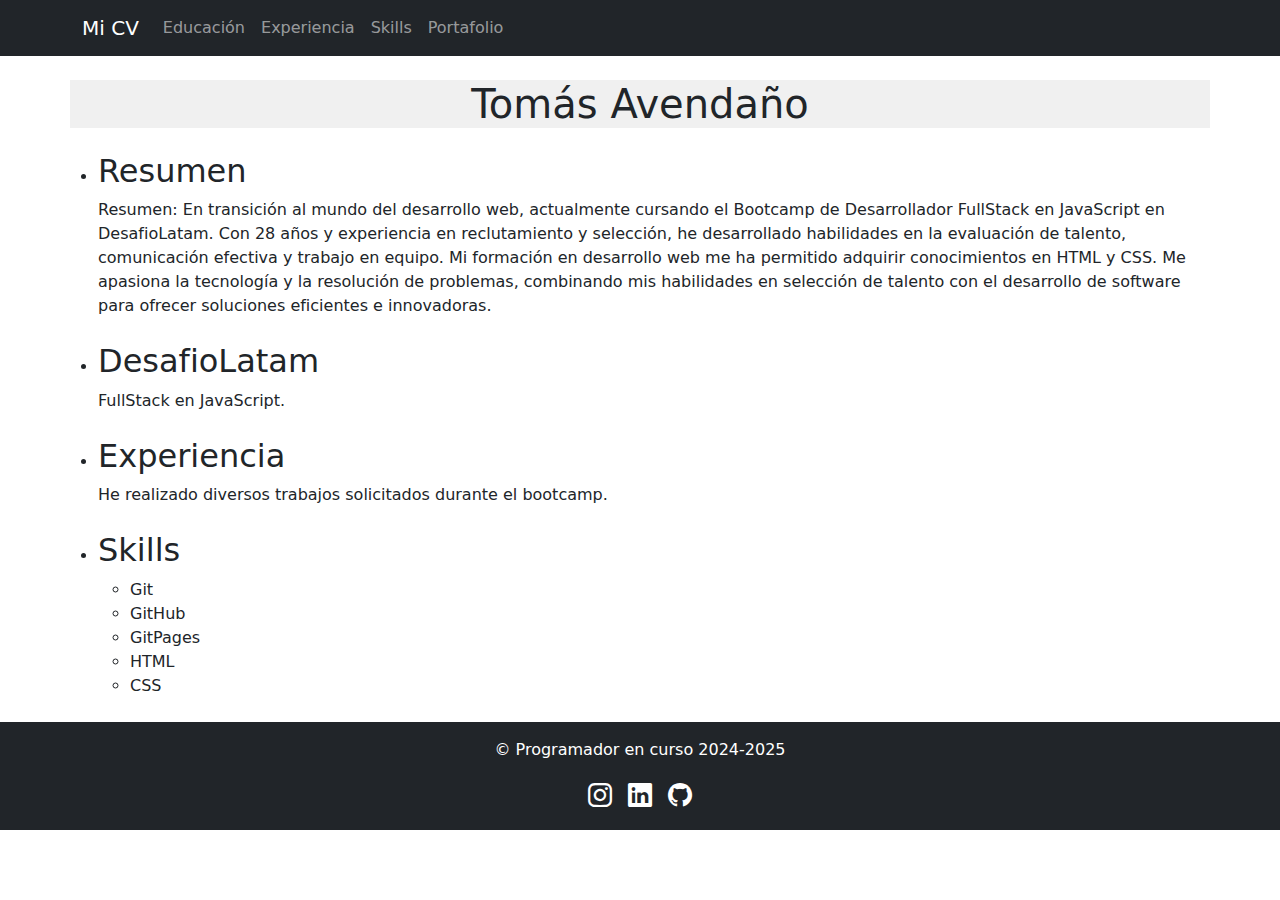
==== index.html @ c9030259 "se ordenaron los parrafos sueltos con una lista <ul>" ====
<!DOCTYPE html>
<html lang="es">
  <head>
    <meta charset="UTF-8" />
    <meta name="viewport" content="width=device-width, initial-scale=1.0" />
    <title>CV Tomás Avendaño y Portafolio</title>
    <link
      rel="stylesheet"
      href="https://cdn.jsdelivr.net/npm/bootstrap@5.3.0/dist/css/bootstrap.min.css"
    />
    <link
      rel="stylesheet"
      href="https://cdn.jsdelivr.net/npm/bootstrap-icons/font/bootstrap-icons.css"
    />
  </head>


  <body>
    <nav class="navbar navbar-expand-lg navbar-dark bg-dark">
      <div class="container">
        <a class="navbar-brand" href="#">Mi CV</a>
        <button
          class="navbar-toggler"
          type="button"
          data-bs-toggle="collapse"
          data-bs-target="#navbarNav"
        >
          <span class="navbar-toggler-icon"></span>
        </button>
        <div class="collapse navbar-collapse" id="navbarNav">
          <ul class="navbar-nav">
            <li class="nav-item">
              <a class="nav-link" href="#educacion">Educación</a>
            </li>
            <li class="nav-item">
              <a class="nav-link" href="#experiencia">Experiencia</a>
            </li>
            <li class="nav-item">
              <a class="nav-link" href="#skills">Skills</a>
            </li>
            <li class="nav-item">
              <a class="nav-link" href="portafolioprueba.HTML">Portafolio</a>
            </li>
          </ul>
        </div>
      </div>
    </nav>

    <header class="container text-center my-4" style="background-color: #f0f0f0;">
      <h1>Tomás Avendaño</h1>
  </header>
<ul>
    <section id="educacion" class="container my-4">
     <li> <h2>Resumen</h2> </li>
      <p>
        Resumen: En transición al mundo del desarrollo web, actualmente cursando
        el Bootcamp de Desarrollador FullStack en JavaScript en DesafioLatam.
        Con 28 años y experiencia en reclutamiento y selección, he desarrollado
        habilidades en la evaluación de talento, comunicación efectiva y trabajo
        en equipo. Mi formación en desarrollo web me ha permitido adquirir
        conocimientos en HTML y CSS. Me apasiona la tecnología y la resolución
        de problemas, combinando mis habilidades en selección de talento con el
        desarrollo de software para ofrecer soluciones eficientes e innovadoras.
      </p>
    </section>

    <section id="educacion" class="container my-4">
     <li> <h2>DesafioLatam</h2> </li>
      <p>FullStack en JavaScript.</p>
    </section>

    <section id="experiencia" class="container my-4">
      <li><h2>Experiencia</h2> </li>
      <p>He realizado diversos trabajos solicitados durante el bootcamp.</p>
    </section>

    <section id="skills" class="container my-4">
     <li><h2>Skills</h2> </li> 
      <ul>
        <li>Git</li>
        <li>GitHub</li>
        <li>GitPages</li>
        <li>HTML</li>
        <li>CSS</li>
      </ul>
    </ul>
    </section>

    <footer class="bg-dark text-white text-center py-3">
      <p>&copy; Programador en curso 2024-2025</p>
      <div class="d-flex justify-content-center mt-2">
        <a
          href="https://www.instagram.com/tomasein_"
          target="_blank"
          class="text-white mx-2"
        >
          <i class="bi bi-instagram" style="font-size: 1.5rem"></i>
        </a>
        <a
          href="https://www.linkedin.com/"
          target="_blank"
          class="text-white mx-2"
        >
          <i class="bi bi-linkedin" style="font-size: 1.5rem"></i>
        </a>
        <a
          href="https://github.com/TomasAvendanoH"
          target="_blank"
          class="text-white mx-2"
        >
          <i class="bi bi-github" style="font-size: 1.5rem"></i>
        </a>
      </div>
    </footer>

    <script src="https://cdn.jsdelivr.net/npm/bootstrap@5.3.0/dist/js/bootstrap.bundle.min.js"></script>
  </body>
</html>
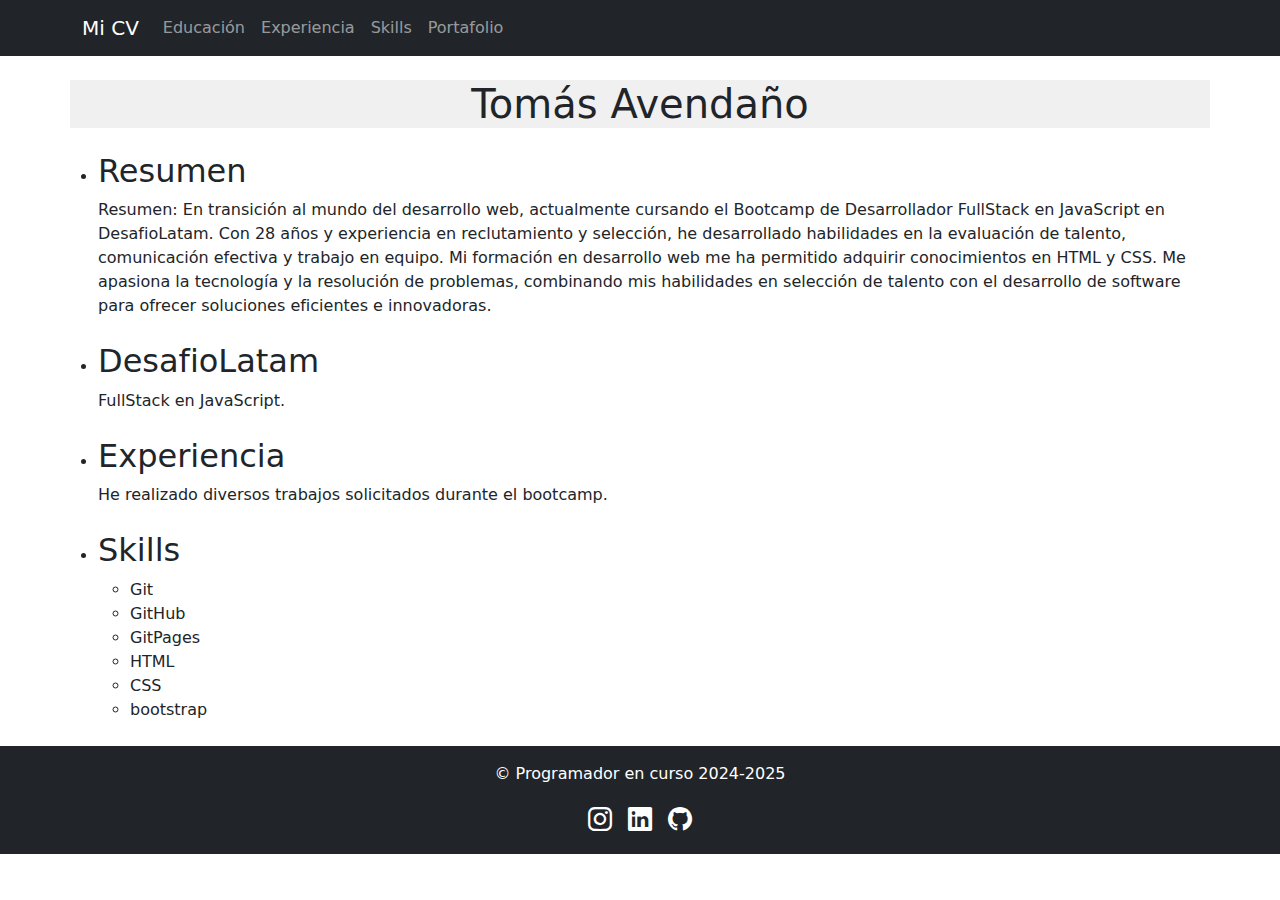
==== commit 39b7eaed: "se agrego un item a la lista" ====
--- a/index.html
+++ b/index.html
@@ -8,6 +8,7 @@
       rel="stylesheet"
       href="https://cdn.jsdelivr.net/npm/bootstrap@5.3.0/dist/css/bootstrap.min.css"
     />
+    <link rel="stylesheet" href="/CV/adicional.css">
     <link
       rel="stylesheet"
       href="https://cdn.jsdelivr.net/npm/bootstrap-icons/font/bootstrap-icons.css"
@@ -82,6 +83,7 @@
         <li>GitPages</li>
         <li>HTML</li>
         <li>CSS</li>
+        <li>bootstrap</li>
       </ul>
     </ul>
     </section>
